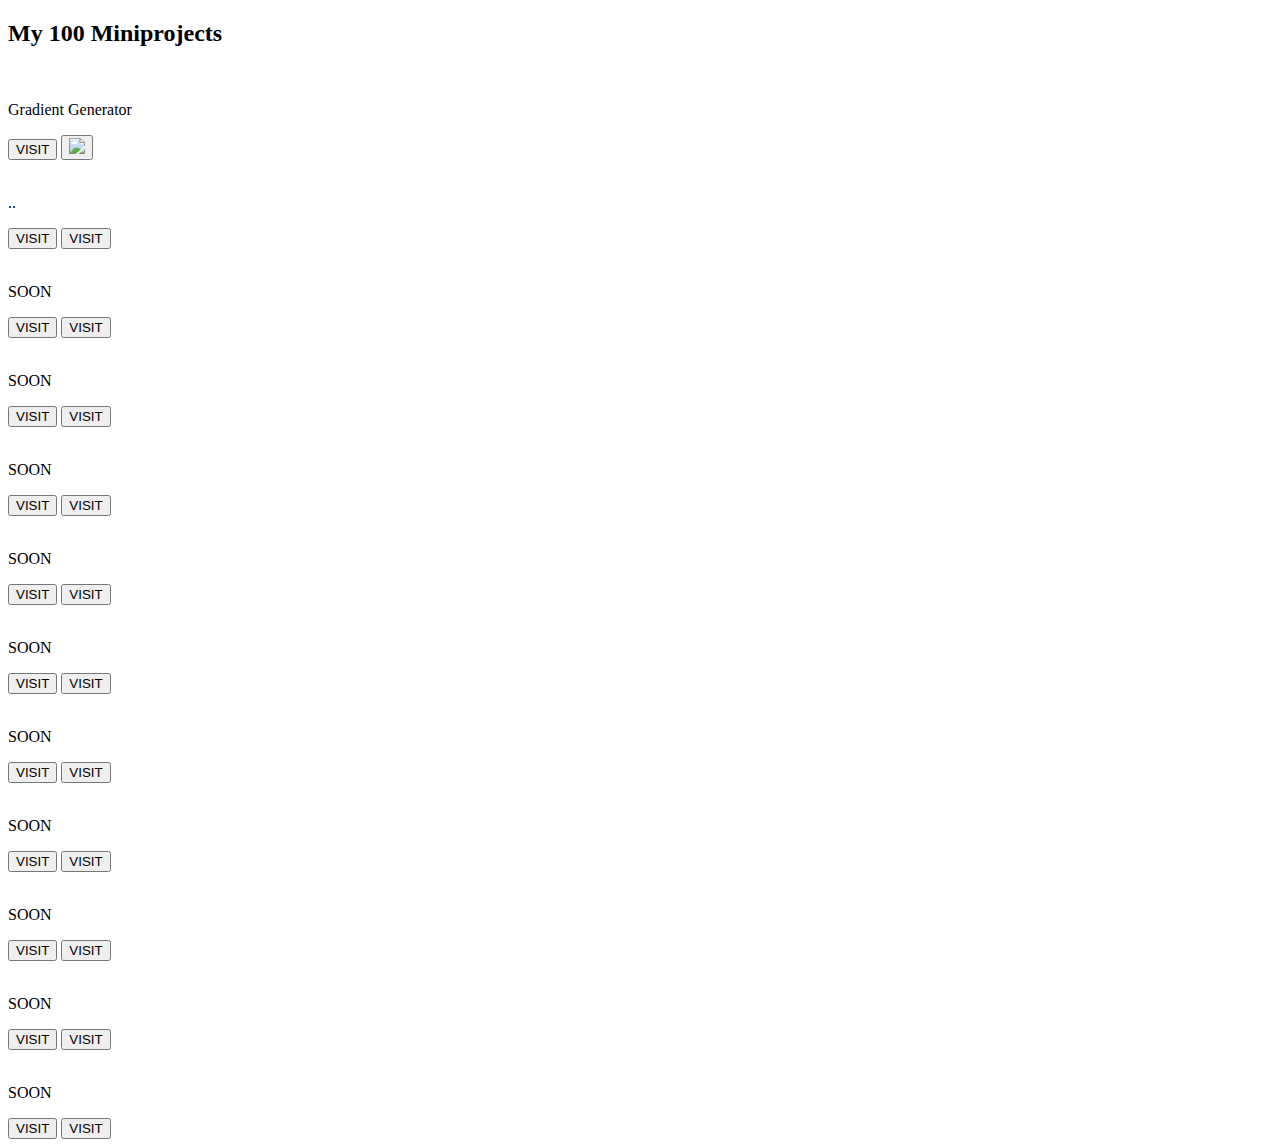
==== 100pro.html @ 3676c086 "Add files via upload" ====
<!DOCTYPE html>
<html>
  <head>
    <meta name="viewport" content="width=device-width, initial-scale=1" />
    <link href="Style/100pro.css" rel="stylesheet" />
  </head>
  <body>
    <h2>My 100 Miniprojects</h2>

    <main>
      <div class="row">
        <div class="column">
          <div class="container">
            <img src="Images/grad.jfif" alt="" />
            <p class="title">Gradient Generator</p>
            <div class="overlay"></div>
            <button class="button" onclick="location.href='random.html' "></a>VISIT</button>
            <button class="button1">
              <img class="git" src="Images/git.png" />
            </button>
          </div>
        </div>

        <div class="column">
          <div class="container">
            <img src="Images/soon.jpg" alt="" />
            <p class="title">..</p>
            <div class="overlay"></div>
            <button class="button">VISIT</button>
            <button class="button1">VISIT</button>
          </div>
        </div>

        <div class="column">
          <div class="container">
            <img src="Images/soon.jpg" alt="" />
            <p class="title">SOON</p>
            <div class="overlay"></div>
            <button class="button">VISIT</button>
            <button class="button1">VISIT</button>
          </div>
        </div>

        <div class="column">
          <div class="container">
            <img src="Images/soon.jpg" alt="" />
            <p class="title">SOON</p>
            <div class="overlay"></div>
            <button class="button">VISIT</button>
            <button class="button1">VISIT</button>
          </div>
        </div>
      </div>

      <div class="row">
        <div class="column">
          <div class="container">
            <img src="Images/soon.jpg" alt="" />
            <p class="title">SOON</p>
            <div class="overlay"></div>
            <button class="button">VISIT</button>
            <button class="button1">VISIT</button>
          </div>
        </div>

        <div class="column">
          <div class="container">
            <img src="Images/soon.jpg" alt="" />
            <p class="title">SOON</p>
            <div class="overlay"></div>
            <button class="button">VISIT</button>
            <button class="button1">VISIT</button>
          </div>
        </div>

        <div class="column">
          <div class="container">
            <img src="Images/soon.jpg" alt="" />
            <p class="title">SOON</p>
            <div class="overlay"></div>
            <button class="button">VISIT</button>
            <button class="button1">VISIT</button>
          </div>
        </div>

        <div class="column">
          <div class="container">
            <img src="Images/soon.jpg" alt="" />
            <p class="title">SOON</p>
            <div class="overlay"></div>
            <button class="button">VISIT</button>
            <button class="button1">VISIT</button>
          </div>
        </div>
      </div>

      <div class="row">
        <div class="column">
          <div class="container">
            <img src="Images/soon.jpg" alt="" />
            <p class="title">SOON</p>
            <div class="overlay"></div>
            <button class="button">VISIT</button>
            <button class="button1">VISIT</button>
          </div>
        </div>

        <div class="column">
          <div class="container">
            <img src="Images/soon.jpg" alt="" />
            <p class="title">SOON</p>
            <div class="overlay"></div>
            <button class="button">VISIT</button>
            <button class="button1">VISIT</button>
          </div>
        </div>

        <div class="column">
          <div class="container">
            <img src="Images/soon.jpg" alt="" />
            <p class="title">SOON</p>
            <div class="overlay"></div>
            <button class="button">VISIT</button>
            <button class="button1">VISIT</button>
          </div>
        </div>

        <div class="column">
          <div class="container">
            <img src="Images/soon.jpg" alt="" />
            <p class="title">SOON</p>
            <div class="overlay"></div>
            <button class="button">VISIT</button>
            <button class="button1">VISIT</button>
          </div>
        </div>
      </div>
    </main>
  </body>
</html>
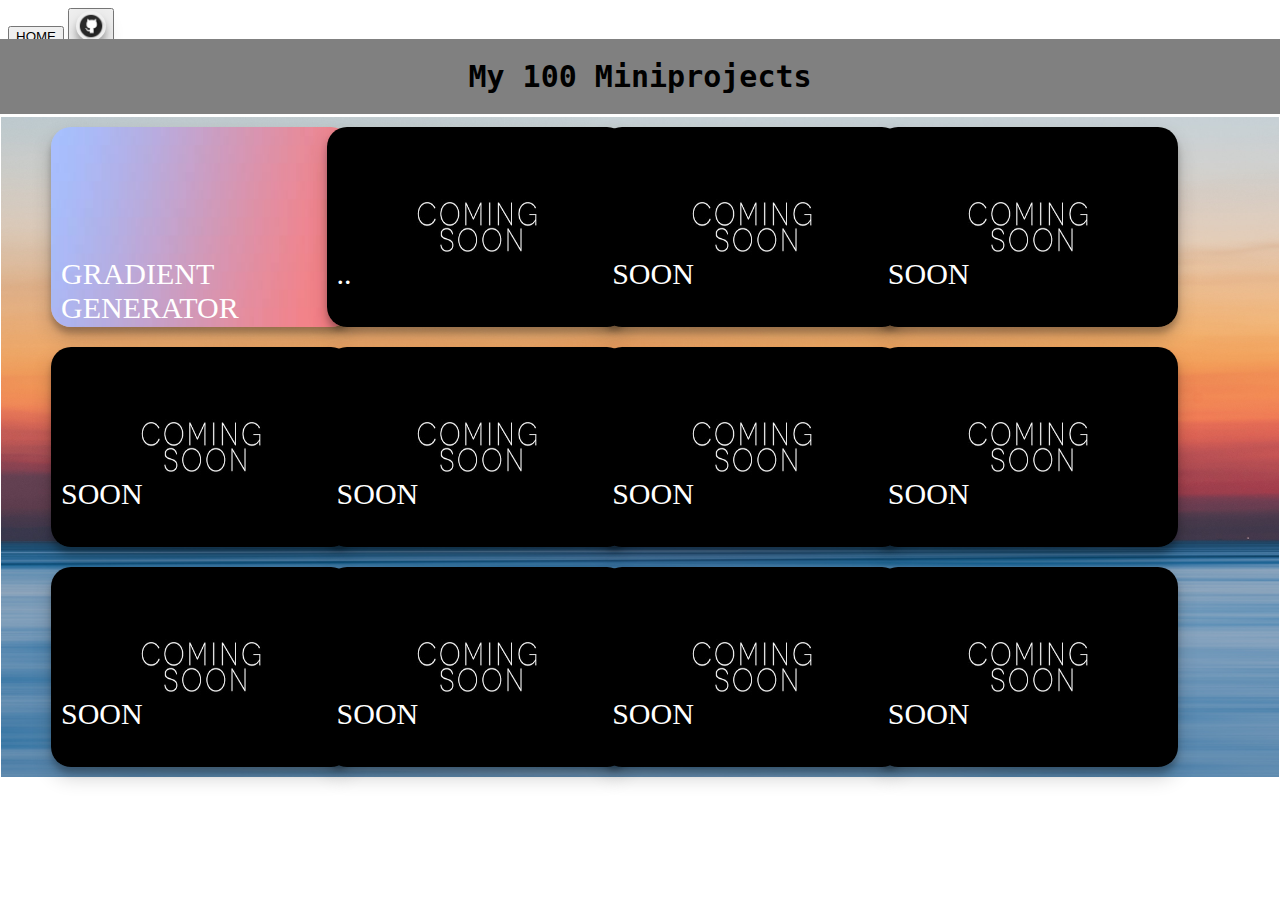
==== commit d50b31af: "Update 100pro.html" ====
--- a/100pro.html
+++ b/100pro.html
@@ -5,7 +5,22 @@
     <link href="Style/100pro.css" rel="stylesheet" />
   </head>
   <body>
-    <h2>My 100 Miniprojects</h2>
+
+
+    <a href="https://yashnetz.netlify.app/"><button class="a">HOME</button></a>
+    
+    <a href="https://github.com/YashAnetz">
+    <button class="a1" >
+  
+      <img class="git" src="Images/git.png"  />
+    </button>   </a>
+
+    <header>
+       <h2>My 100 Miniprojects</h2>
+       
+    </header>
+   
+
 
     <main>
       <div class="row">
--- a/Style/100pro.css
+++ b/Style/100pro.css
@@ -0,0 +1,260 @@
+* {
+  box-sizing: border-box;
+}
+
+.git {
+  position: relative;
+  opacity: 1;
+  width: 30px;
+  height: 30px;
+  left: 0px;
+}
+
+/* Create two equal columns that floats next to each other */
+main {
+  background-image: url("../Images/bacr.jpg");
+
+  margin: -7px;
+  background-size: cover;
+}
+
+h2 {
+  background-color: gray;
+  padding: 20px;
+  position: relative;
+  align-items: center;
+  text-align: center;
+  font-family: monospace;
+  font-weight: 600;
+  font-size: 30px;
+  margin: -8px;
+  margin-bottom: 10px;
+}
+.column {
+  float: left;
+  width: 20%;
+  position: relative;
+  left: 30px;
+
+  margin: 10px;
+  height: 200px; /* Should be removed. Only for demonstration */
+}
+
+/* Clear floats after the columns */
+.row:after {
+  content: "";
+  display: table;
+  clear: both;
+}
+
+.container {
+  left: 0px;
+  top: -10px;
+  position: relative;
+  width: 300px;
+  margin: 10px;
+  height: 200px;
+}
+
+.overlay {
+  position: relative;
+  top: 0;
+  left: 0;
+  width: 300px;
+  border-radius: 20px;
+  height: 200px;
+  background: rgba(0, 0, 0, 0);
+  transition: background 0.5s ease;
+}
+
+.container:hover .overlay {
+  display: block;
+  background: rgba(0, 0, 0, 0.3);
+}
+
+img {
+  position: absolute;
+  width: 300px;
+  height: 200px;
+  border-radius: 20px;
+  box-shadow: rgba(0, 0, 0, 0.19) 0px 10px 20px, rgba(0, 0, 0, 0.23) 0px 6px 6px;
+  left: 0;
+}
+
+.title {
+  position: absolute;
+  width: 200px;
+  left: 10px;
+  top: 100px;
+  font-weight: 500;
+  font-size: 30px;
+
+  text-transform: uppercase;
+  color: white;
+  z-index: 1;
+  transition: top 0.5s ease;
+}
+
+.container:hover .title {
+  top: -14px;
+}
+
+.button {
+  position: absolute;
+  width: 140px;
+  height: 50px;
+  left: 10px;
+  top: 140px;
+  text-align: center;
+  opacity: 0;
+  border-bottom-left-radius: 20px;
+  transition: opacity 0.35s ease;
+  background: none;
+  color: white;
+
+  border: 2px solid white;
+}
+
+.button1 {
+  position: absolute;
+  width: 140px;
+  left: 152px;
+  height: 50px;
+  top: 140px;
+  text-align: center;
+  opacity: 0;
+  border-bottom-right-radius: 20px;
+  transition: opacity 0.35s ease;
+  background: none;
+  color: white;
+
+  border: 2px solid white;
+  transition: opacity 0.35s ease;
+}
+
+.container:hover .button {
+  opacity: 1;
+}
+
+.container:hover .button1 {
+  opacity: 1;
+}
+
+.button:hover {
+  background-color: rgba(0, 0, 0, 0.23);
+}
+
+.button1:hover {
+  background-color: rgba(0, 0, 0, 0.23);
+}
+@media only screen and (max-width: 850px) {
+  .column {
+    position: relative;
+    left: 0;
+    width: 300px;
+    padding: 0;
+    height: 200px; /* Should be removed. Only for demonstration */
+  }
+
+  .row:after {
+    content: "";
+    display: table;
+    clear: both;
+  }
+
+  .overlay {
+    position: relative;
+    width: 300px;
+    height: 200px;
+    left: 5px;
+    top: -205px;
+    background: rgba(0, 0, 0, 0);
+    transition: background 0.5s ease;
+    border-radius: 20px;
+  }
+
+  .container:hover .overlay {
+    display: block;
+    background: rgba(0, 0, 0, 0.3);
+  }
+
+  img {
+    position: relative;
+    width: 300px;
+    height: 200px;
+    left: 5px;
+    border-radius: 20px;
+    box-shadow: rgba(0, 0, 0, 0.19) 0px 10px 20px,
+      rgba(0, 0, 0, 0.23) 0px 6px 6px;
+
+    align-items: center;
+    justify-content: center;
+  }
+
+  .title {
+    position: absolute;
+    width: 200px;
+    left: 5px;
+    top: 100px;
+    font-weight: 300;
+
+    font-size: 30px;
+    text-align: center;
+    text-transform: uppercase;
+    color: white;
+    z-index: 1;
+    transition: top 0.5s ease;
+  }
+
+  .container:hover .title {
+    top: -20px;
+  }
+
+  .button {
+    position: absolute;
+    width: 190px;
+    left: 15px;
+    top: 140px;
+    text-align: center;
+    opacity: 0;
+    border-bottom-left-radius: 20px;
+    transition: opacity 0.35s ease;
+    background: none;
+    color: white;
+
+    border: 2px solid white;
+    transition: opacity 0.35s ease;
+  }
+
+  .button1 {
+    position: absolute;
+    width: 70px;
+    left: 225px;
+    top: 140px;
+    text-align: center;
+    opacity: 0;
+    border-bottom-right-radius: 20px;
+    transition: opacity 0.35s ease;
+    background: none;
+    color: white;
+
+    border: 2px solid white;
+    transition: opacity 0.35s ease;
+  }
+
+  .container:hover .button {
+    opacity: 1;
+  }
+
+  .container:hover .button1 {
+    opacity: 1;
+  }
+
+  .git {
+    position: relative;
+    opacity: 1;
+    width: 30px;
+    height: 30px;
+    left: 0px;
+  }
+}
